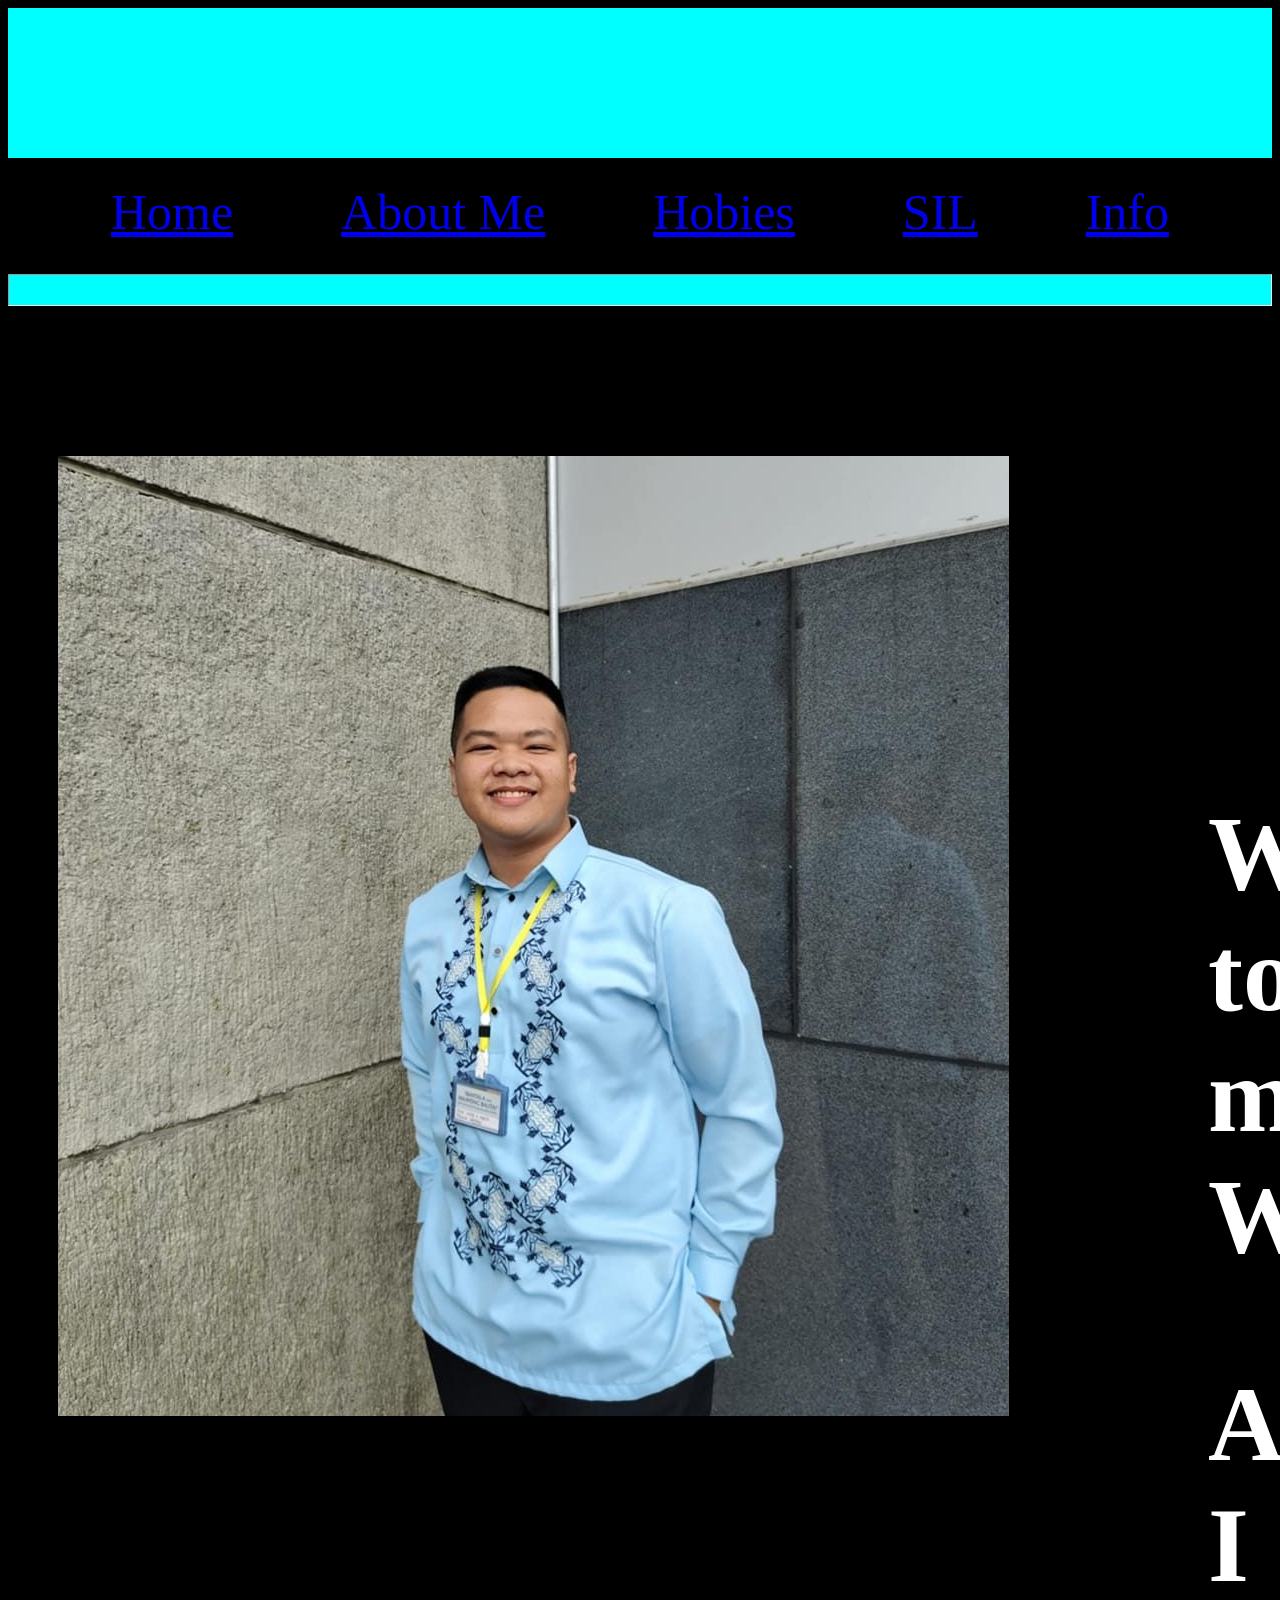
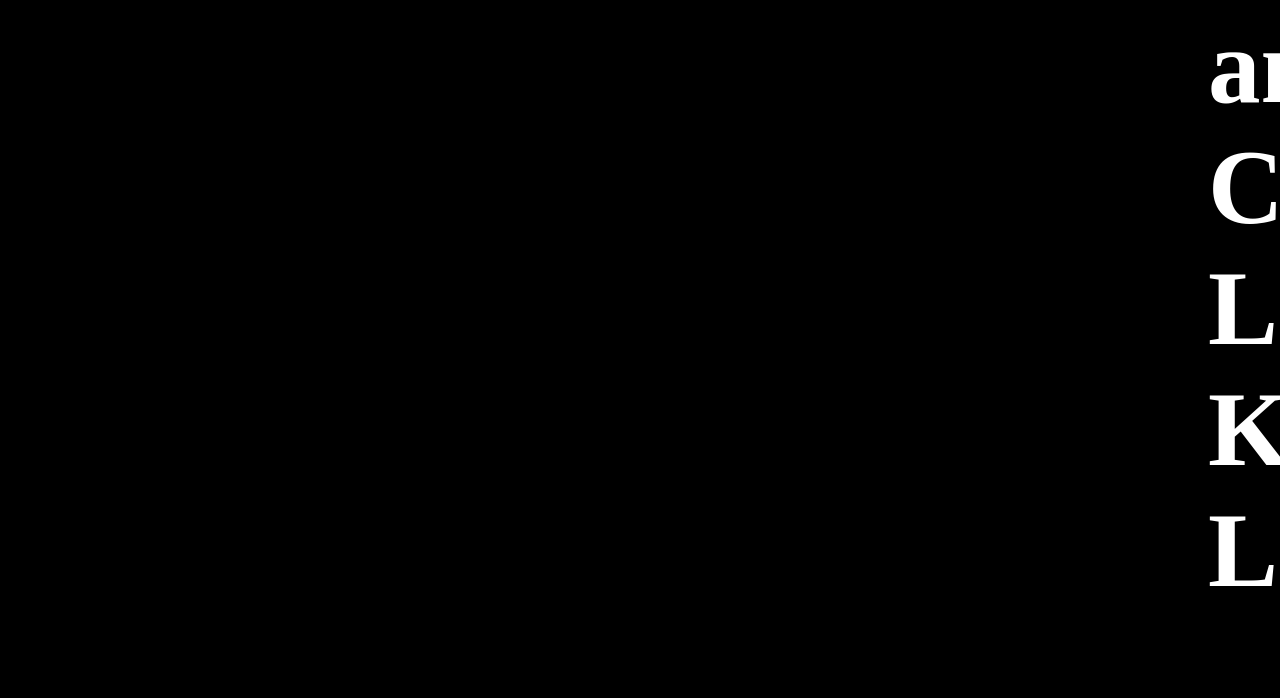
==== index.html @ 764f70e1 "Add files via upload" ====
<!DOCTYPE html>
<html lang="en">
<head>
    <meta charset="UTF-8">
    <meta name="viewport" content="width=device-width, initial-scale=1.0">
    <title>My Website</title>
    <link rel="stylesheet" href="elyts.css">
</head>
<body>

    <div class="container">

    </div>
    <header>
        
        <nav>
            <ul>
                <li><a href="index.html">Home</a></li>
                <li><a href="about me.html">About Me</a></li>
                <li><a href="hobies.html">Hobies</a></li>
                <li><a href="#">SIL</a></li>
                <li><a href="info.html">Info</a></li>
            </ul>
        </nav>
    </header>
    <hr>
    <section class="home">
        <div class="home-img">
            <img src="me.jpg" alt="">
        </div>
        <div class="home-content">
            <h1>Welcome to my Website</h1>
            <h2>And I am Chryse Louige K. Legaste</h2>
        </div>
    </section>
    
</body>
</html>
---- elyts.css ----
.container{
    height: 150px;
    background-color: aqua;
    padding: 0px;
    margin: 0px;
}

body{
    background-color: black;
}

nav {
      background-color: #000000;
      padding: 15px;
      font-size: 50px;
}

ul {
      list-style: none;
      display: flex;
      justify-content: space-evenly;
      margin: 0;
      padding: 0;
}

li {
      color: white;
      cursor: pointer;
      padding: 10px 20px;
      border: 2px aqua;
      border-radius: 8px;
      transition: 0.3s;
}

li:hover {
    background-color: aqua;
    color: blue;
}


hr{
    height: 30px;
    background-color: aqua;
}

.home-img{
    height: 250px;
    width: 150px;
    margin-top: 150px;
    padding-left: 50px;
}

.home-content{
    color: white;
    padding-left: 1200px;
    font-size: 70px;
    
}

.content{
    color: white;
    text-align: center;
    font-size: 50px;
}
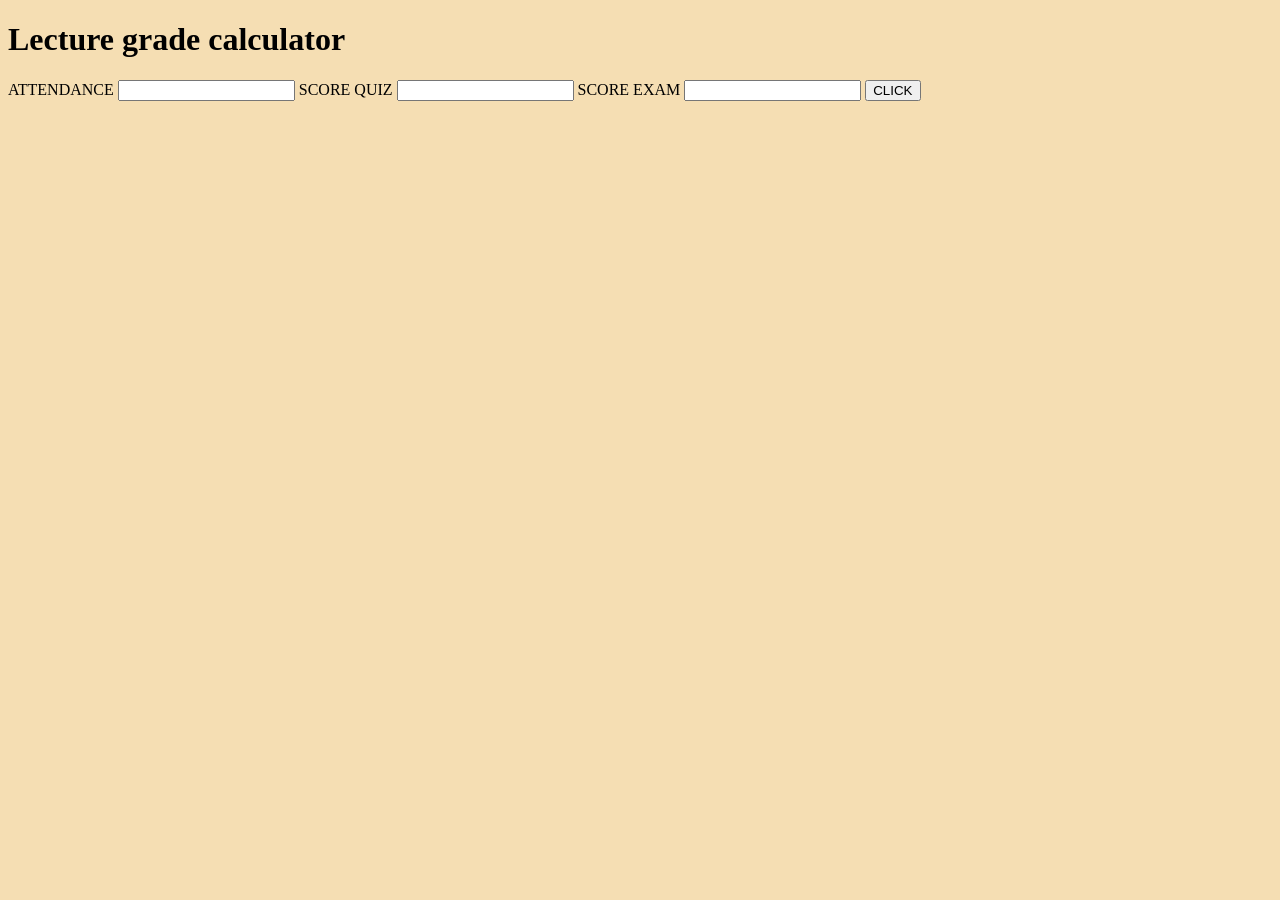
==== commit 3417f6ae: "Add files via upload" ====
--- a/index.html
+++ b/index.html
@@ -3,36 +3,29 @@
 <head>
     <meta charset="UTF-8">
     <meta name="viewport" content="width=device-width, initial-scale=1.0">
-    <title>My Website</title>
-    <link rel="stylesheet" href="elyts.css">
+    <title>Grade Computation</title>
+    <link rel="stylesheet" href="style.css">
 </head>
 <body>
+    <div class="container">
+        <h1>Lecture grade calculator</h1>
+        <form action="scoreForm">
+            <label for="attendance">ATTENDANCE </label>
+            <input type="number" name="" id="attendance">
 
-    <div class="container">
+            <label for="quiz">SCORE QUIZ</label>
+            <input type="number" name="" id="quiz">
 
+            <label for="exam">SCORE EXAM</label>
+            <input type="number" name="" id="exam">
+
+            <button type="button" onclick="CalculateScore()">CLICK</button>
+        </form>
+
+        <div id="result"></div>
     </div>
-    <header>
-        
-        <nav>
-            <ul>
-                <li><a href="index.html">Home</a></li>
-                <li><a href="about me.html">About Me</a></li>
-                <li><a href="hobies.html">Hobies</a></li>
-                <li><a href="#">SIL</a></li>
-                <li><a href="info.html">Info</a></li>
-            </ul>
-        </nav>
-    </header>
-    <hr>
-    <section class="home">
-        <div class="home-img">
-            <img src="me.jpg" alt="">
-        </div>
-        <div class="home-content">
-            <h1>Welcome to my Website</h1>
-            <h2>And I am Chryse Louige K. Legaste</h2>
-        </div>
-    </section>
+
+    <script src="javscript.js"></script>
     
 </body>
 </html>
--- a/style.css
+++ b/style.css
@@ -0,0 +1,11 @@
+body{
+    background-color: wheat;
+}
+
+.result{
+    color: black;
+}
+
+.container{
+    justify-content: space-between;
+}
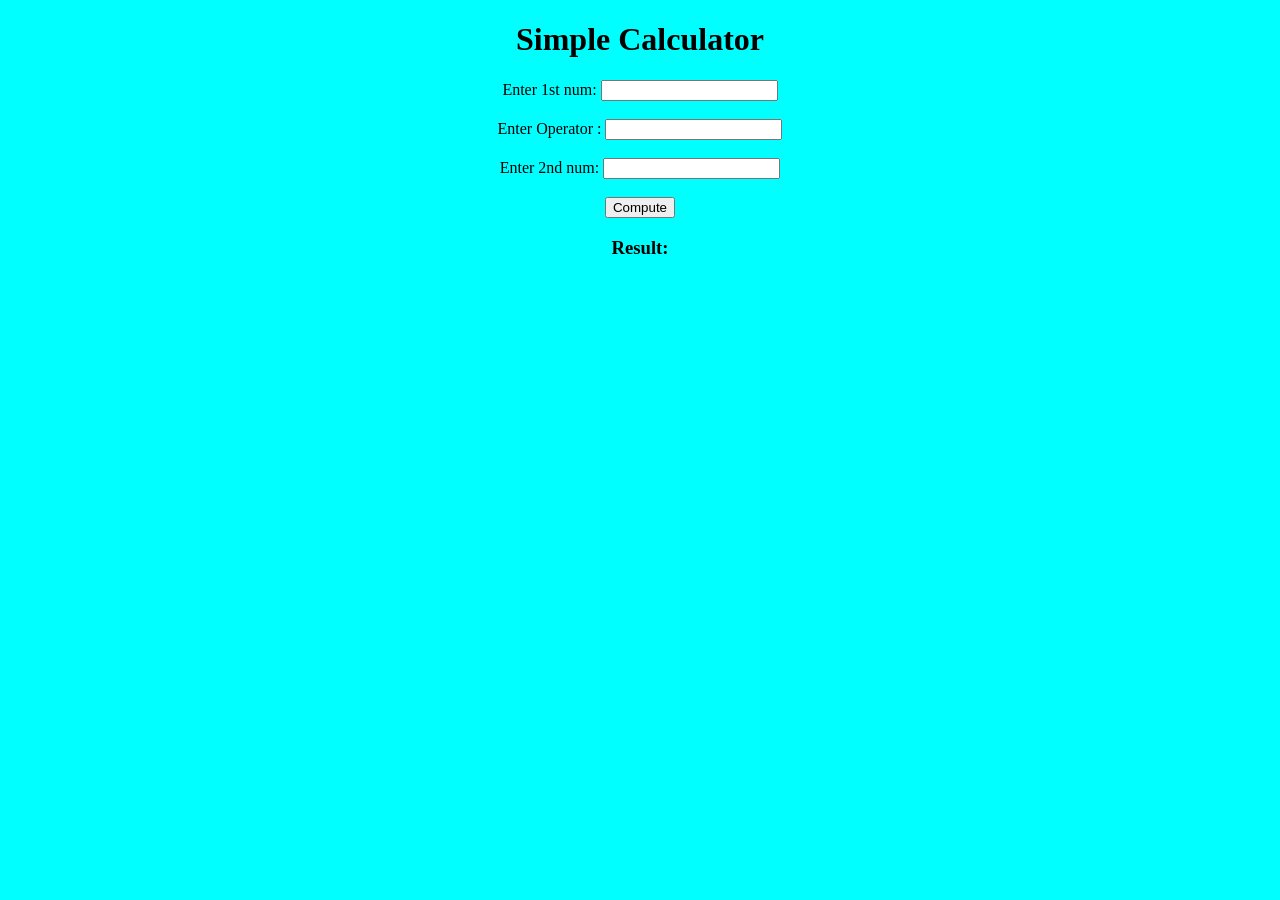
==== commit bda74d81: "Add files via upload" ====
--- a/index.html
+++ b/index.html
@@ -2,30 +2,25 @@
 <html lang="en">
 <head>
     <meta charset="UTF-8">
-    <meta name="viewport" content="width=device-width, initial-scale=1.0">
-    <title>Grade Computation</title>
+    <title>Simple Calculator</title>
     <link rel="stylesheet" href="style.css">
 </head>
 <body>
-    <div class="container">
-        <h1>Lecture grade calculator</h1>
-        <form action="scoreForm">
-            <label for="attendance">ATTENDANCE </label>
-            <input type="number" name="" id="attendance">
+    <center><h1>Simple Calculator</h1>
 
-            <label for="quiz">SCORE QUIZ</label>
-            <input type="number" name="" id="quiz">
+    <label>Enter 1st num:</label>
+    <input type="number" id="num1"><br><br>
 
-            <label for="exam">SCORE EXAM</label>
-            <input type="number" name="" id="exam">
+    <label> Enter Operator :</label>
+    <input type="text" id="operator" maxlength="1"><br><br>
 
-            <button type="button" onclick="CalculateScore()">CLICK</button>
-        </form>
+    <label>Enter 2nd num:</label>
+    <input type="number" id="num2"><br><br>
 
-        <div id="result"></div>
-    </div>
+    <button onclick="calculate()">Compute</button>
 
-    <script src="javscript.js"></script>
-    
+    <h3>Result: <span id="result"></span></h3>
+
+    <script src="index.js"></script></center>
 </body>
 </html>
--- a/style.css
+++ b/style.css
@@ -1,11 +1,3 @@
 body{
-    background-color: wheat;
-}
-
-.result{
-    color: black;
-}
-
-.container{
-    justify-content: space-between;
+    background-color: aqua;
 }
